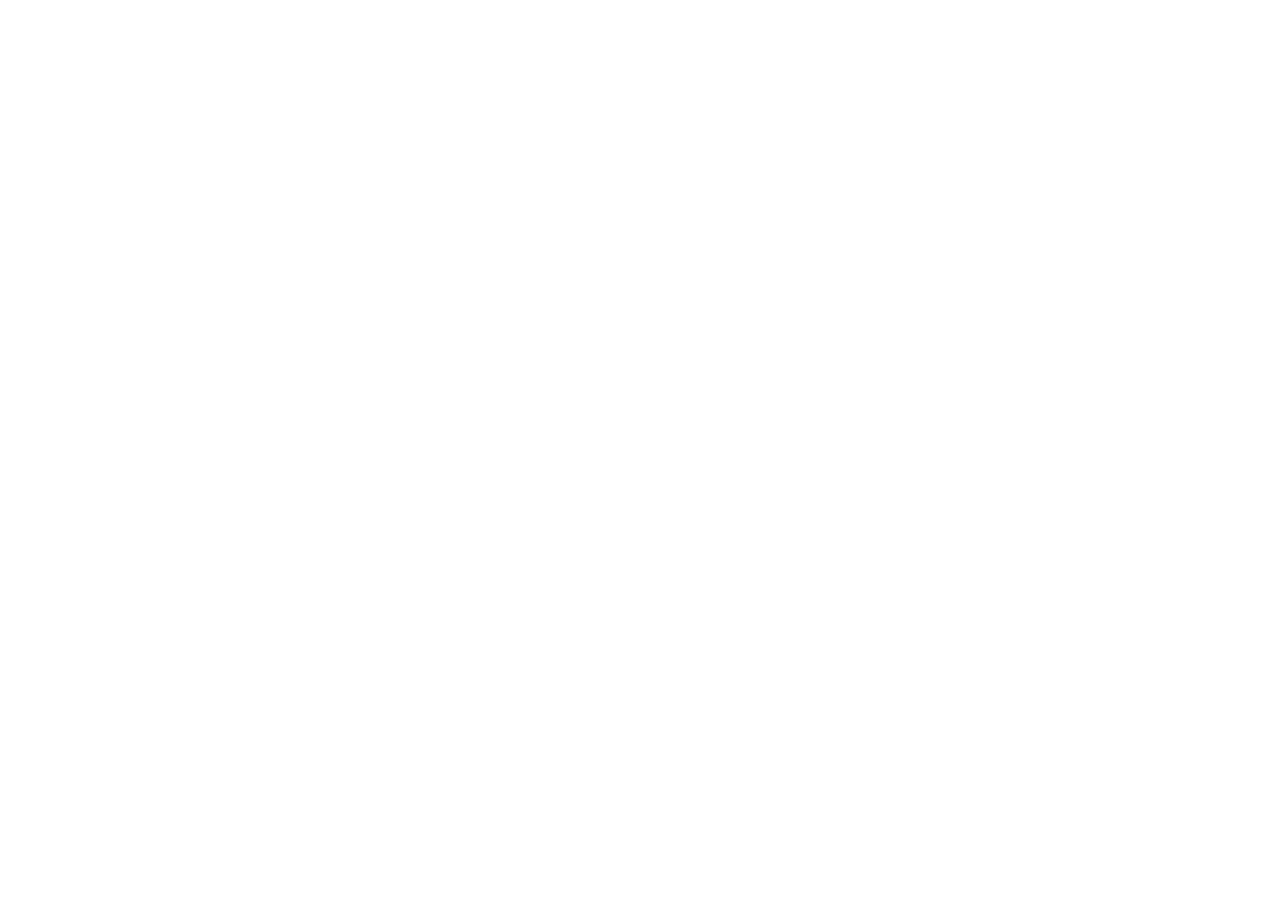
==== Mail/index.html @ 40d560b0 "Created repository" ====
<!DOCTYPE html>
<html lang="en">
<head>
    <meta charset="UTF-8">
    <meta http-equiv="X-UA-Compatible" content="IE=edge">
    <meta name="viewport" content="width=device-width, initial-scale=1.0">
    <link rel="stylesheet" href="styles/style.css">
    <link href="https://cdn.jsdelivr.net/npm/bootstrap@5.2.0-beta1/dist/css/bootstrap.min.css" rel="stylesheet" integrity="sha384-0evHe/X+R7YkIZDRvuzKMRqM+OrBnVFBL6DOitfPri4tjfHxaWutUpFmBp4vmVor" crossorigin="anonymous">
    <title>Mail Exercise</title>
</head>
<body>
    

    <script src="js/app.js"></script>
</body>
</html>
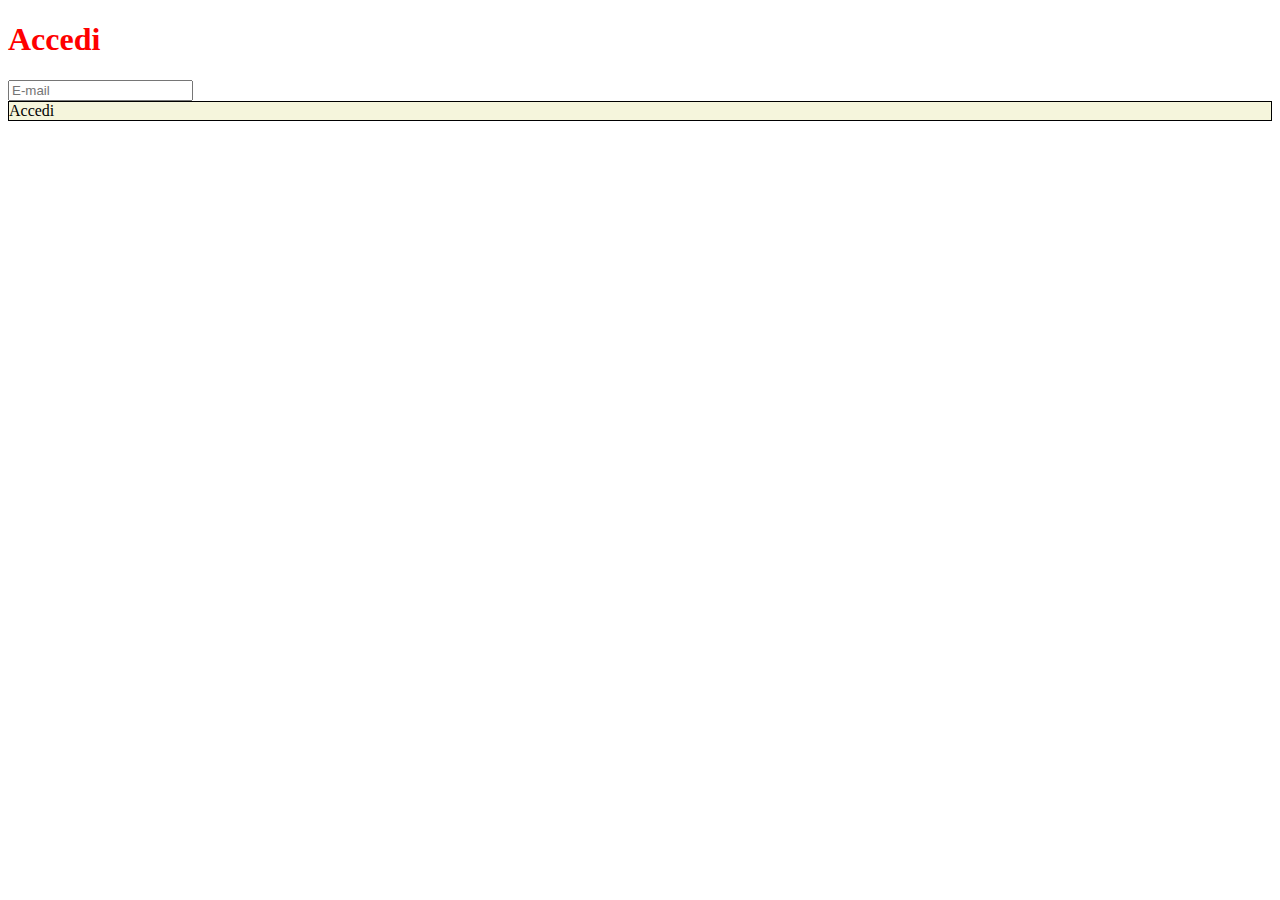
==== commit eee38e6d: "Exercise done" ====
--- a/Mail/index.html
+++ b/Mail/index.html
@@ -9,7 +9,20 @@
     <title>Mail Exercise</title>
 </head>
 <body>
-    
+    <div class="container">
+        <div class="row">
+            <h1>Accedi</h1>
+        </div>
+        <div class="row">
+            <div class="col">
+                <div class="box">
+                    <input type="email" placeholder="E-mail" id="login-emails">
+                    <div class="bnt my-btn" id="button">Accedi</div>
+                    <p><span class="acces"></span></p>
+                </div>
+            </div>
+        </div>
+    </div>
 
     <script src="js/app.js"></script>
 </body>
--- a/Mail/styles/style.css
+++ b/Mail/styles/style.css
@@ -0,0 +1,8 @@
+h1 {
+    color: #ff0000;
+}
+
+.my-btn {
+    background-color: #f5f5dc;
+    border: 1px solid #000;
+}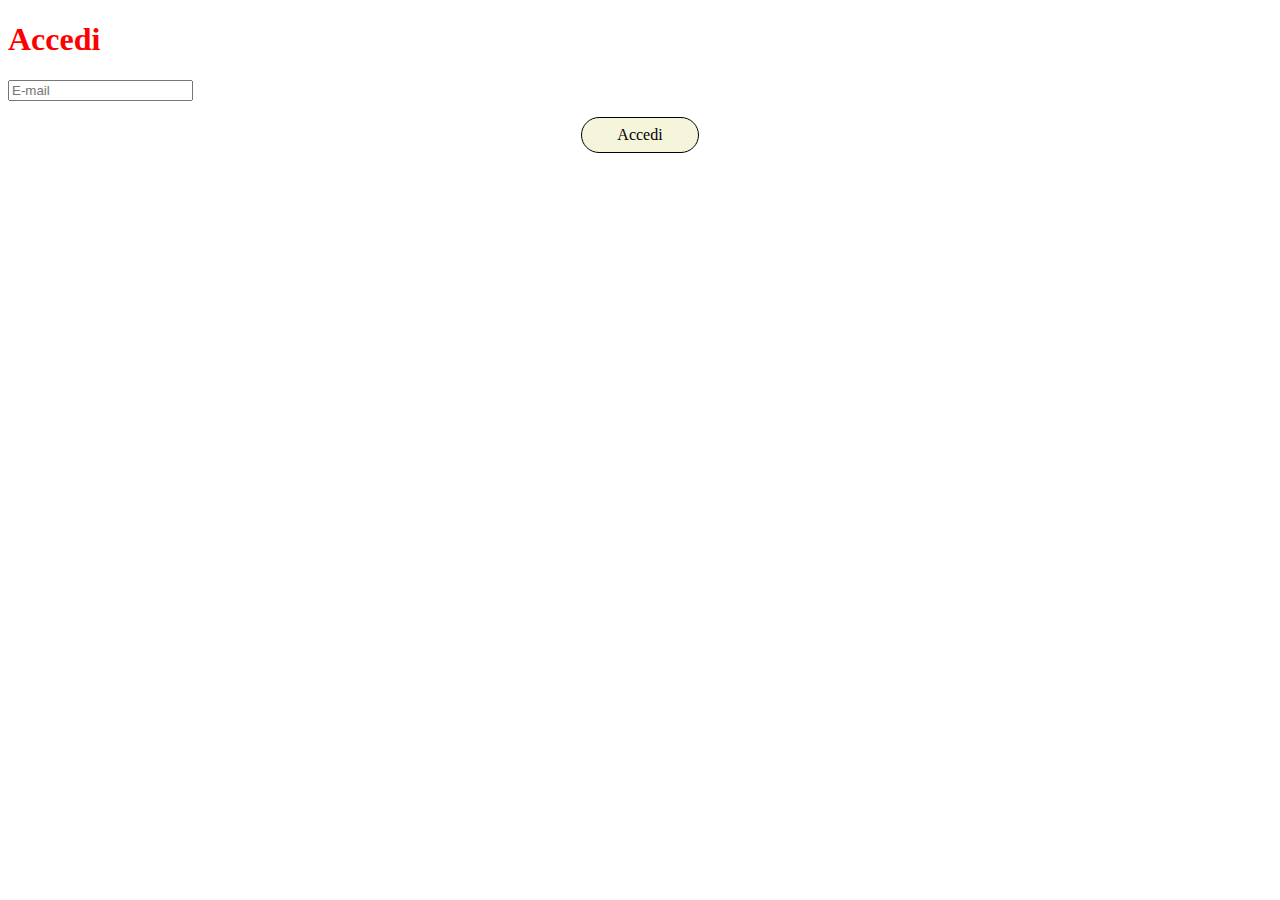
==== commit 15b535ee: "Exercise done" ====
--- a/Mail/index.html
+++ b/Mail/index.html
@@ -10,10 +10,10 @@
 </head>
 <body>
     <div class="container">
-        <div class="row">
+        <div class="row text-center">
             <h1>Accedi</h1>
         </div>
-        <div class="row">
+        <div class="row text-center">
             <div class="col">
                 <div class="box">
                     <input type="email" placeholder="E-mail" id="login-emails">
--- a/Mail/styles/style.css
+++ b/Mail/styles/style.css
@@ -5,4 +5,9 @@
 .my-btn {
     background-color: #f5f5dc;
     border: 1px solid #000;
+    border-radius: 50px;
+    width: 100px;
+    padding: .5rem;
+    text-align: center;
+    margin: 1rem auto;
 }